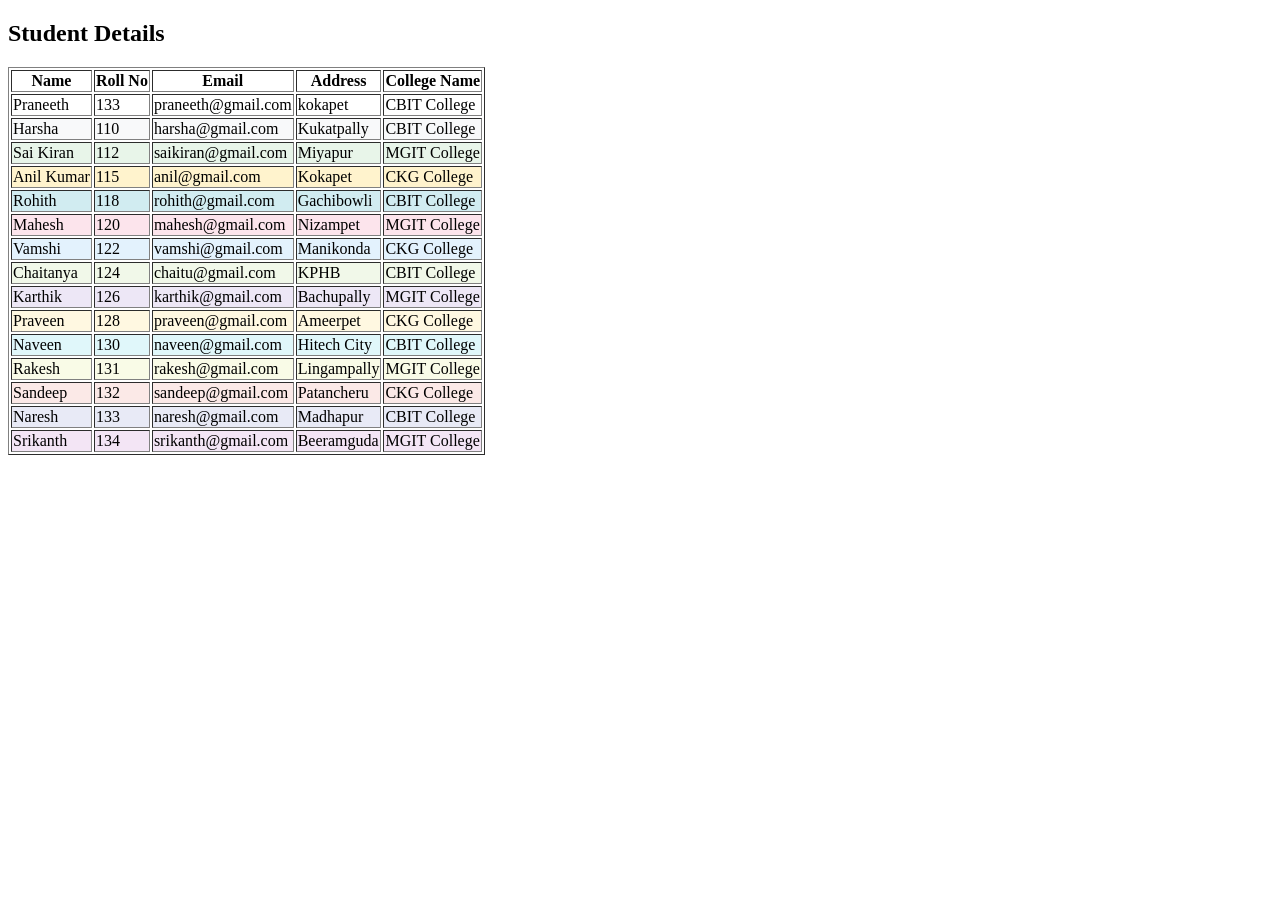
==== LAB_tables/index.html @ 1efb475e "table code added" ====
<!DOCTYPE html>
<html>
<head>
    <title>Student Table</title>
</head>
<body>

    <h2>Student Details</h2>

    <table border="1">
        <tr>
            <th>Name</th>
            <th>Roll No</th>
            <th>Email</th>
            <th>Address</th>
            <th>College Name</th>
        </tr>

        <!-- Add rows here -->
        <tr>
            <td>Praneeth</td>
            <td>133</td>
            <td>praneeth@gmail.com</td>
            <td>kokapet</td>
            <td>CBIT College</td>
  <tr style="background-color:#f8f9fa; padding:12px;">
    <td>Harsha</td>
    <td>110</td>
    <td>harsha@gmail.com</td>
    <td>Kukatpally</td>
    <td>CBIT College</td>
</tr>

<tr style="background-color:#e8f5e9; padding:18px;">
    <td>Sai Kiran</td>
    <td>112</td>
    <td>saikiran@gmail.com</td>
    <td>Miyapur</td>
    <td>MGIT College</td>
</tr>

<tr style="background-color:#fff3cd; padding:14px;">
    <td>Anil Kumar</td>
    <td>115</td>
    <td>anil@gmail.com</td>
    <td>Kokapet</td>
    <td>CKG College</td>
</tr>

<tr style="background-color:#d1ecf1; padding:20px;">
    <td>Rohith</td>
    <td>118</td>
    <td>rohith@gmail.com</td>
    <td>Gachibowli</td>
    <td>CBIT College</td>
</tr>

<tr style="background-color:#fce4ec; padding:16px;">
    <td>Mahesh</td>
    <td>120</td>
    <td>mahesh@gmail.com</td>
    <td>Nizampet</td>
    <td>MGIT College</td>
</tr>

<tr style="background-color:#e3f2fd; padding:13px;">
    <td>Vamshi</td>
    <td>122</td>
    <td>vamshi@gmail.com</td>
    <td>Manikonda</td>
    <td>CKG College</td>
</tr>

<tr style="background-color:#f1f8e9; padding:19px;">
    <td>Chaitanya</td>
    <td>124</td>
    <td>chaitu@gmail.com</td>
    <td>KPHB</td>
    <td>CBIT College</td>
</tr>

<tr style="background-color:#ede7f6; padding:15px;">
    <td>Karthik</td>
    <td>126</td>
    <td>karthik@gmail.com</td>
    <td>Bachupally</td>
    <td>MGIT College</td>
</tr>

<tr style="background-color:#fff8e1; padding:17px;">
    <td>Praveen</td>
    <td>128</td>
    <td>praveen@gmail.com</td>
    <td>Ameerpet</td>
    <td>CKG College</td>
</tr>

<tr style="background-color:#e0f7fa; padding:12px;">
    <td>Naveen</td>
    <td>130</td>
    <td>naveen@gmail.com</td>
    <td>Hitech City</td>
    <td>CBIT College</td>
</tr>

<tr style="background-color:#f9fbe7; padding:18px;">
    <td>Rakesh</td>
    <td>131</td>
    <td>rakesh@gmail.com</td>
    <td>Lingampally</td>
    <td>MGIT College</td>
</tr>

<tr style="background-color:#fbe9e7; padding:14px;">
    <td>Sandeep</td>
    <td>132</td>
    <td>sandeep@gmail.com</td>
    <td>Patancheru</td>
    <td>CKG College</td>
</tr>

<tr style="background-color:#e8eaf6; padding:20px;">
    <td>Naresh</td>
    <td>133</td>
    <td>naresh@gmail.com</td>
    <td>Madhapur</td>
    <td>CBIT College</td>
</tr>

<tr style="background-color:#f3e5f5; padding:16px;">
    <td>Srikanth</td>
    <td>134</td>
    <td>srikanth@gmail.com</td>
    <td>Beeramguda</td>
    <td>MGIT College</td>
</tr>

    </table>

</body>
</html>
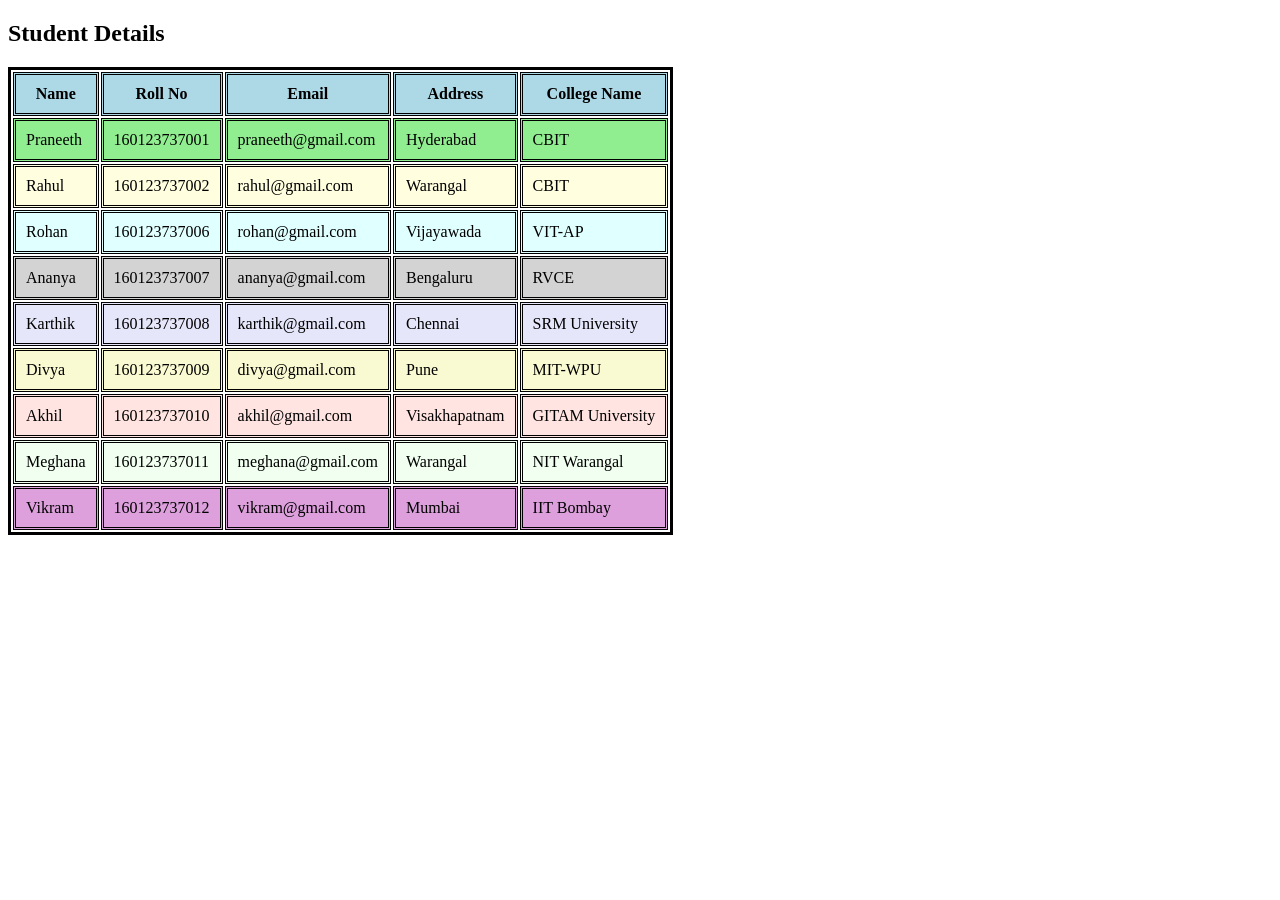
==== commit 76fa07ac: "added new rows" ====
--- a/LAB_tables/index.html
+++ b/LAB_tables/index.html
@@ -1,141 +1,94 @@
 <!DOCTYPE html>
 <html>
 <head>
-    <title>Student Table</title>
+    <title>Student Details Table</title>
 </head>
 <body>
 
-    <h2>Student Details</h2>
+<h2>Student Details</h2>
 
-    <table border="1">
-        <tr>
-            <th>Name</th>
-            <th>Roll No</th>
-            <th>Email</th>
-            <th>Address</th>
-            <th>College Name</th>
-        </tr>
+<table border="1" style="border:3px solid black;">
 
-        <!-- Add rows here -->
-        <tr>
-            <td>Praneeth</td>
-            <td>133</td>
-            <td>praneeth@gmail.com</td>
-            <td>kokapet</td>
-            <td>CBIT College</td>
-  <tr style="background-color:#f8f9fa; padding:12px;">
-    <td>Harsha</td>
-    <td>110</td>
-    <td>harsha@gmail.com</td>
-    <td>Kukatpally</td>
-    <td>CBIT College</td>
+    <tr style="background-color:lightblue;">
+        <th style="border:3px double black; padding:10px;">Name</th>
+        <th style="border:3px double black; padding:10px;">Roll No</th>
+        <th style="border:3px double black; padding:10px;">Email</th>
+        <th style="border:3px double black; padding:10px;">Address</th>
+        <th style="border:3px double black; padding:10px;">College Name</th>
+    </tr>
+
+    <tr style="background-color:lightgreen;">
+        <td style="border:3px double black; padding:10px;">Praneeth</td>
+        <td style="border:3px double black; padding:10px;">160123737001</td>
+        <td style="border:3px double black; padding:10px;">praneeth@gmail.com</td>
+        <td style="border:3px double black; padding:10px;">Hyderabad</td>
+        <td style="border:3px double black; padding:10px;">CBIT</td>
+    </tr>
+
+    <tr style="background-color:lightyellow;">
+        <td style="border:3px double black; padding:10px;">Rahul</td>
+        <td style="border:3px double black; padding:10px;">160123737002</td>
+        <td style="border:3px double black; padding:10px;">rahul@gmail.com</td>
+        <td style="border:3px double black; padding:10px;">Warangal</td>
+        <td style="border:3px double black; padding:10px;">CBIT</td>
+    </tr>
+
+<tr style="background-color:lightcyan;">
+    <td style="border:3px double black; padding:10px;">Rohan</td>
+    <td style="border:3px double black; padding:10px;">160123737006</td>
+    <td style="border:3px double black; padding:10px;">rohan@gmail.com</td>
+    <td style="border:3px double black; padding:10px;">Vijayawada</td>
+    <td style="border:3px double black; padding:10px;">VIT-AP</td>
 </tr>
 
-<tr style="background-color:#e8f5e9; padding:18px;">
-    <td>Sai Kiran</td>
-    <td>112</td>
-    <td>saikiran@gmail.com</td>
-    <td>Miyapur</td>
-    <td>MGIT College</td>
+<tr style="background-color:lightgray;">
+    <td style="border:3px double black; padding:10px;">Ananya</td>
+    <td style="border:3px double black; padding:10px;">160123737007</td>
+    <td style="border:3px double black; padding:10px;">ananya@gmail.com</td>
+    <td style="border:3px double black; padding:10px;">Bengaluru</td>
+    <td style="border:3px double black; padding:10px;">RVCE</td>
 </tr>
 
-<tr style="background-color:#fff3cd; padding:14px;">
-    <td>Anil Kumar</td>
-    <td>115</td>
-    <td>anil@gmail.com</td>
-    <td>Kokapet</td>
-    <td>CKG College</td>
+<tr style="background-color:lavender;">
+    <td style="border:3px double black; padding:10px;">Karthik</td>
+    <td style="border:3px double black; padding:10px;">160123737008</td>
+    <td style="border:3px double black; padding:10px;">karthik@gmail.com</td>
+    <td style="border:3px double black; padding:10px;">Chennai</td>
+    <td style="border:3px double black; padding:10px;">SRM University</td>
 </tr>
 
-<tr style="background-color:#d1ecf1; padding:20px;">
-    <td>Rohith</td>
-    <td>118</td>
-    <td>rohith@gmail.com</td>
-    <td>Gachibowli</td>
-    <td>CBIT College</td>
+<tr style="background-color:lightgoldenrodyellow;">
+    <td style="border:3px double black; padding:10px;">Divya</td>
+    <td style="border:3px double black; padding:10px;">160123737009</td>
+    <td style="border:3px double black; padding:10px;">divya@gmail.com</td>
+    <td style="border:3px double black; padding:10px;">Pune</td>
+    <td style="border:3px double black; padding:10px;">MIT-WPU</td>
 </tr>
 
-<tr style="background-color:#fce4ec; padding:16px;">
-    <td>Mahesh</td>
-    <td>120</td>
-    <td>mahesh@gmail.com</td>
-    <td>Nizampet</td>
-    <td>MGIT College</td>
+<tr style="background-color:mistyrose;">
+    <td style="border:3px double black; padding:10px;">Akhil</td>
+    <td style="border:3px double black; padding:10px;">160123737010</td>
+    <td style="border:3px double black; padding:10px;">akhil@gmail.com</td>
+    <td style="border:3px double black; padding:10px;">Visakhapatnam</td>
+    <td style="border:3px double black; padding:10px;">GITAM University</td>
 </tr>
 
-<tr style="background-color:#e3f2fd; padding:13px;">
-    <td>Vamshi</td>
-    <td>122</td>
-    <td>vamshi@gmail.com</td>
-    <td>Manikonda</td>
-    <td>CKG College</td>
+<tr style="background-color:honeydew;">
+    <td style="border:3px double black; padding:10px;">Meghana</td>
+    <td style="border:3px double black; padding:10px;">160123737011</td>
+    <td style="border:3px double black; padding:10px;">meghana@gmail.com</td>
+    <td style="border:3px double black; padding:10px;">Warangal</td>
+    <td style="border:3px double black; padding:10px;">NIT Warangal</td>
 </tr>
 
-<tr style="background-color:#f1f8e9; padding:19px;">
-    <td>Chaitanya</td>
-    <td>124</td>
-    <td>chaitu@gmail.com</td>
-    <td>KPHB</td>
-    <td>CBIT College</td>
+<tr style="background-color:plum;">
+    <td style="border:3px double black; padding:10px;">Vikram</td>
+    <td style="border:3px double black; padding:10px;">160123737012</td>
+    <td style="border:3px double black; padding:10px;">vikram@gmail.com</td>
+    <td style="border:3px double black; padding:10px;">Mumbai</td>
+    <td style="border:3px double black; padding:10px;">IIT Bombay</td>
 </tr>
-
-<tr style="background-color:#ede7f6; padding:15px;">
-    <td>Karthik</td>
-    <td>126</td>
-    <td>karthik@gmail.com</td>
-    <td>Bachupally</td>
-    <td>MGIT College</td>
-</tr>
-
-<tr style="background-color:#fff8e1; padding:17px;">
-    <td>Praveen</td>
-    <td>128</td>
-    <td>praveen@gmail.com</td>
-    <td>Ameerpet</td>
-    <td>CKG College</td>
-</tr>
-
-<tr style="background-color:#e0f7fa; padding:12px;">
-    <td>Naveen</td>
-    <td>130</td>
-    <td>naveen@gmail.com</td>
-    <td>Hitech City</td>
-    <td>CBIT College</td>
-</tr>
-
-<tr style="background-color:#f9fbe7; padding:18px;">
-    <td>Rakesh</td>
-    <td>131</td>
-    <td>rakesh@gmail.com</td>
-    <td>Lingampally</td>
-    <td>MGIT College</td>
-</tr>
-
-<tr style="background-color:#fbe9e7; padding:14px;">
-    <td>Sandeep</td>
-    <td>132</td>
-    <td>sandeep@gmail.com</td>
-    <td>Patancheru</td>
-    <td>CKG College</td>
-</tr>
-
-<tr style="background-color:#e8eaf6; padding:20px;">
-    <td>Naresh</td>
-    <td>133</td>
-    <td>naresh@gmail.com</td>
-    <td>Madhapur</td>
-    <td>CBIT College</td>
-</tr>
-
-<tr style="background-color:#f3e5f5; padding:16px;">
-    <td>Srikanth</td>
-    <td>134</td>
-    <td>srikanth@gmail.com</td>
-    <td>Beeramguda</td>
-    <td>MGIT College</td>
-</tr>
-
-    </table>
+</table>
 
 </body>
 </html>
